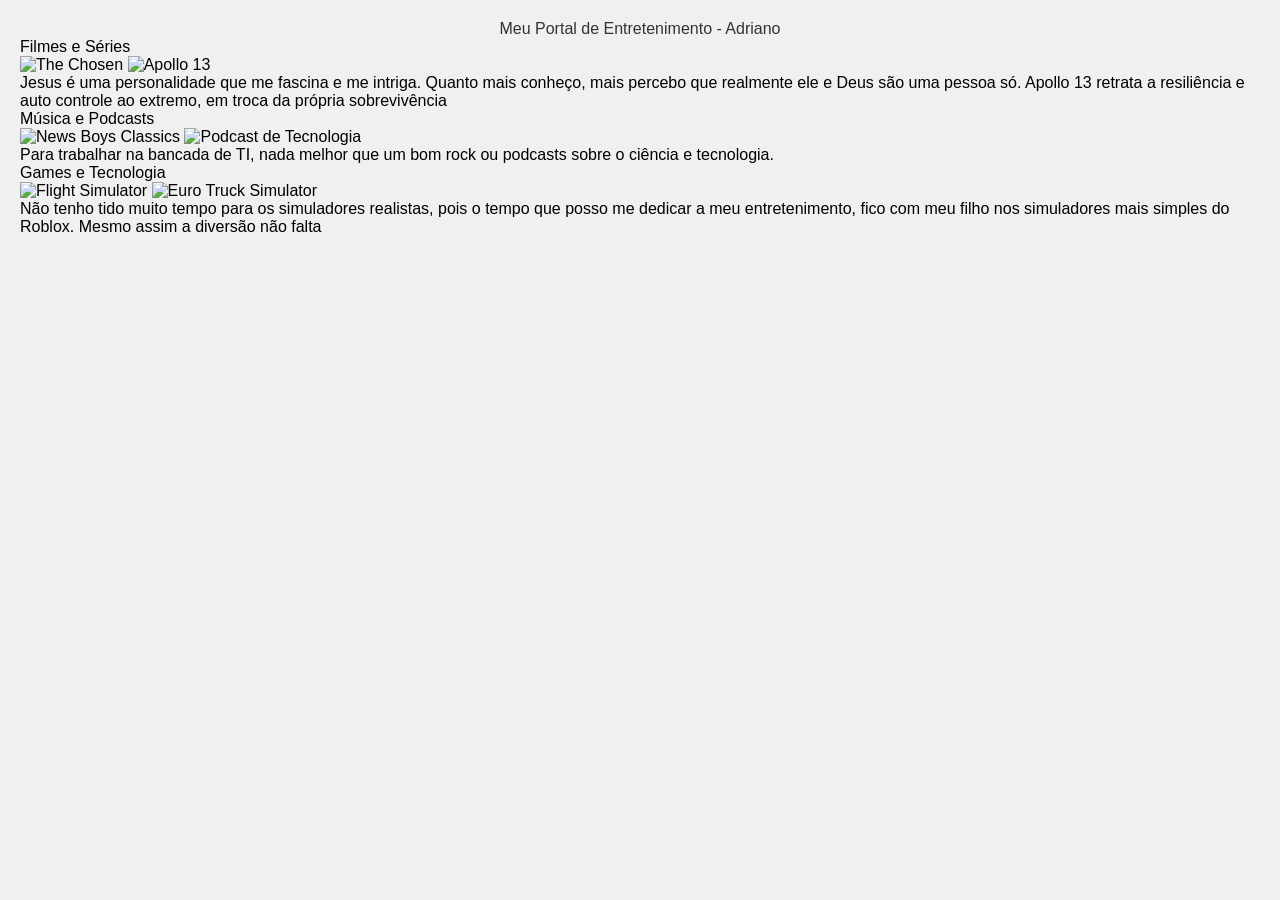
==== portal.html @ 82e4e59d "Add files via upload" ====
<!DOCTYPE html>
<html lang="pt-br">
<head>
    <meta charset="UTF-8">
    <title>Meu Portal de Entretenimento Digital</title>
    
    <link rel="stylesheet" href="reset.css">
    <link rel="stylesheet" href="estilo.css">

    <style>
        /* CSS INTERNO: Estilo rápido para o corpo */
        body {
            font-family: Arial, sans-serif;
            background-color: #f0f0f0;
            padding: 20px;
        }
    </style>
</head>
<body>

    <h1 style="text-align: center; color: #333;">Meu Portal de Entretenimento - Adriano</h1> <main id="container-principal">
        
        <section class="coluna" id="filmes">
            <h2>Filmes e Séries</h2>
            <img src="theChosen.jpg" alt="The Chosen" class="img-portal">
            <img src="Apollo13.jpg" alt="Apollo 13" class="img-portal">
            <p>Jesus é uma personalidade que me fascina e me intriga. Quanto mais conheço, mais percebo que realmente ele e Deus são uma pessoa só. Apollo 13 retrata a resiliência e auto controle ao extremo, em troca da própria sobrevivência</p>
        </section>

        <section class="coluna" id="musica">
            <h2>Música e Podcasts</h2>
            <img src="NewsBoysClassics.jpg" alt="News Boys Classics" class="img-portal">
            <img src="CienciaTodoDia.jpg" alt="Podcast de Tecnologia" class="img-portal">
            <p>Para trabalhar na bancada de TI, nada melhor que um bom rock ou podcasts sobre o ciência e tecnologia.</p>
        </section>

        <section class="coluna" id="games">
            <h2>Games e Tecnologia</h2>
            <img src="flightsim.jpg" alt="Flight Simulator" class="img-portal">
            <img src="Roblox.jpg" alt="Euro Truck Simulator" class="img-portal">
            <p>Não tenho tido muito tempo para os simuladores realistas, pois o tempo que posso me dedicar a meu entretenimento, fico com meu filho nos simuladores mais simples do Roblox. Mesmo assim a diversão não falta</p>
        </section>

    </main>

</body>
</html>
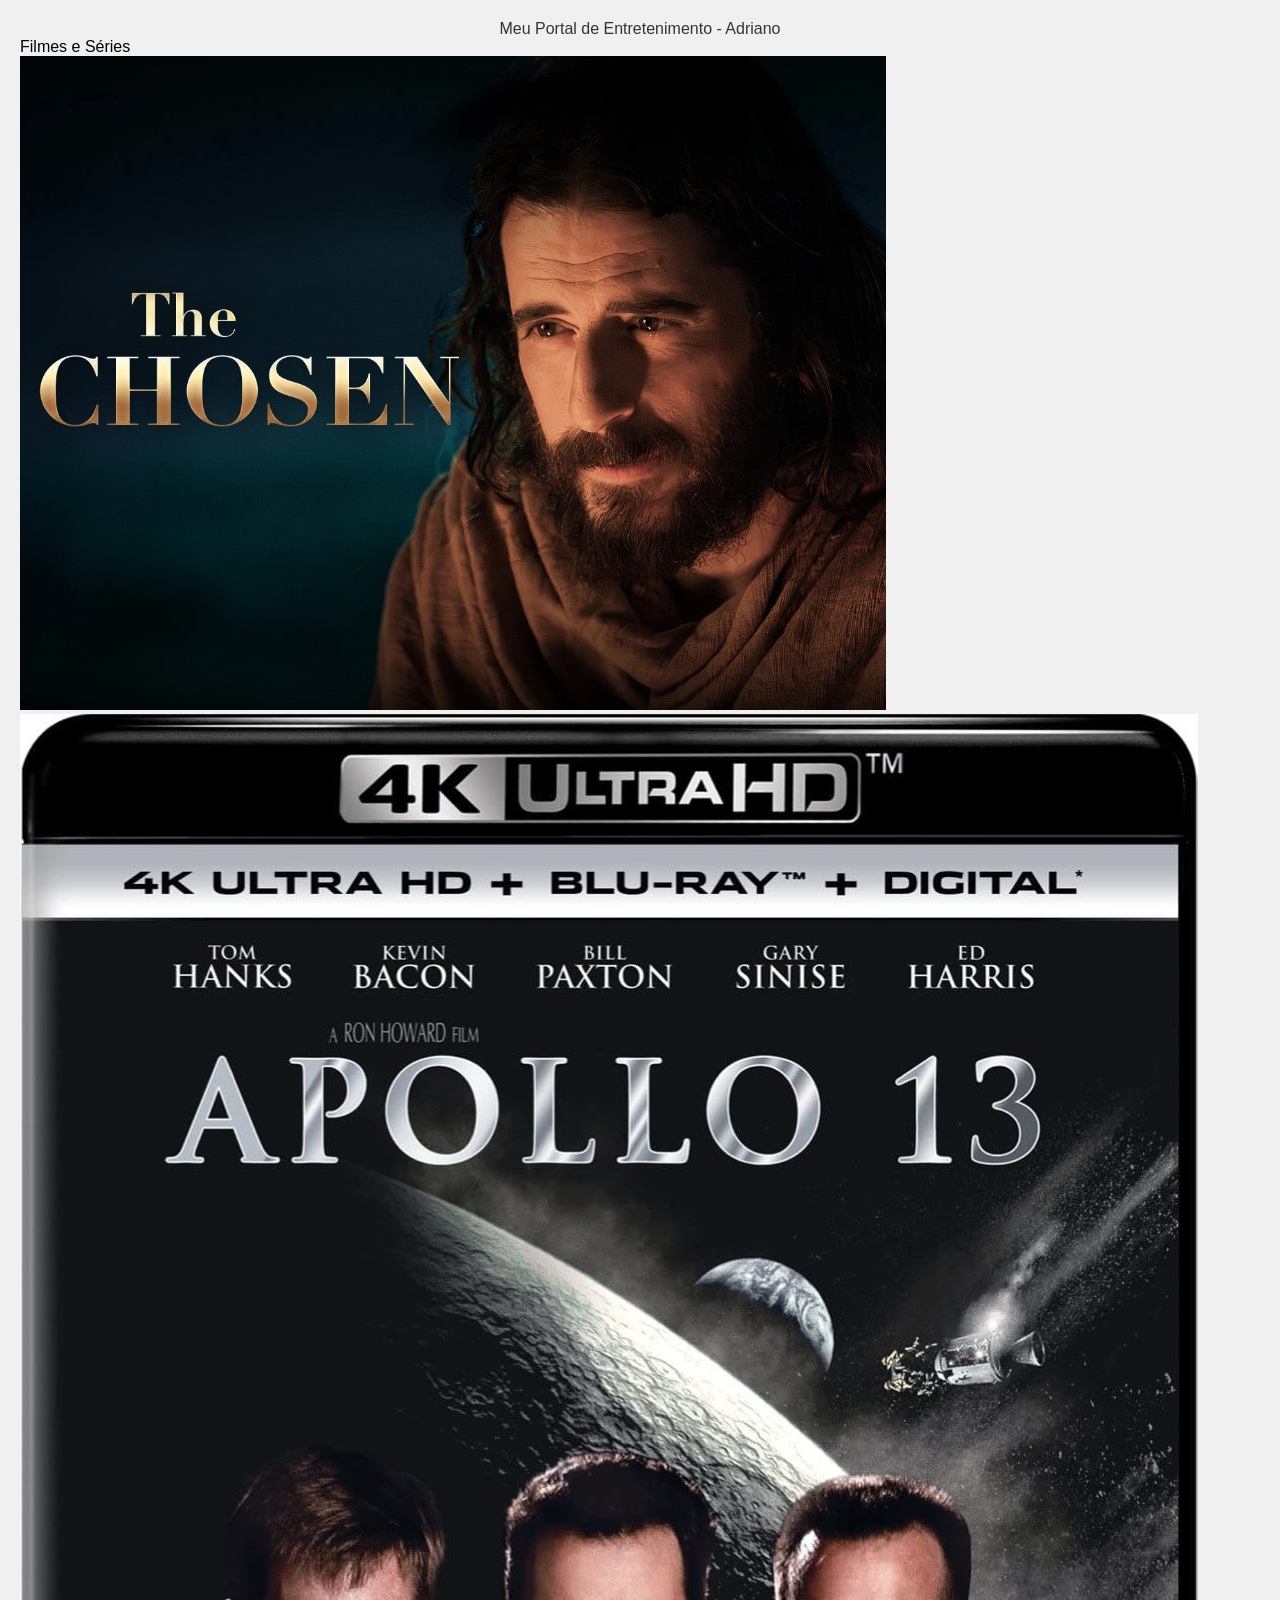
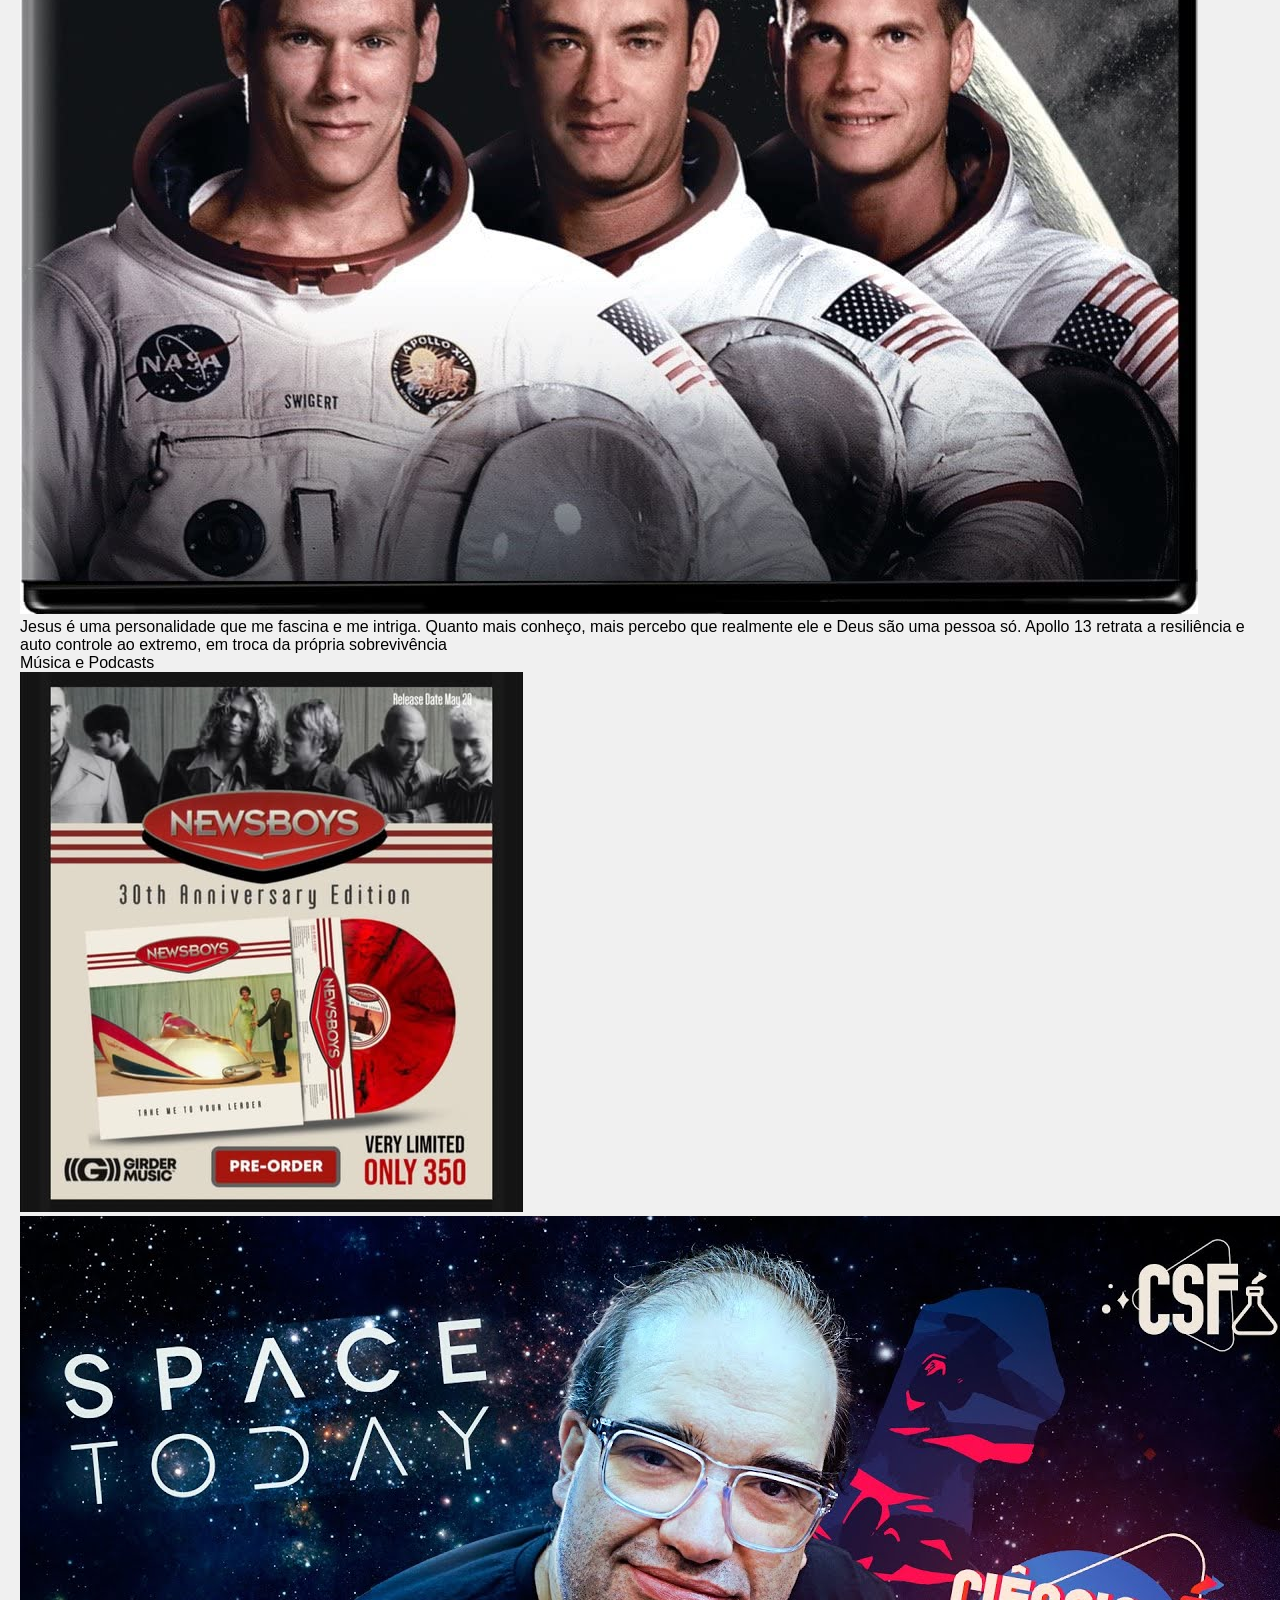
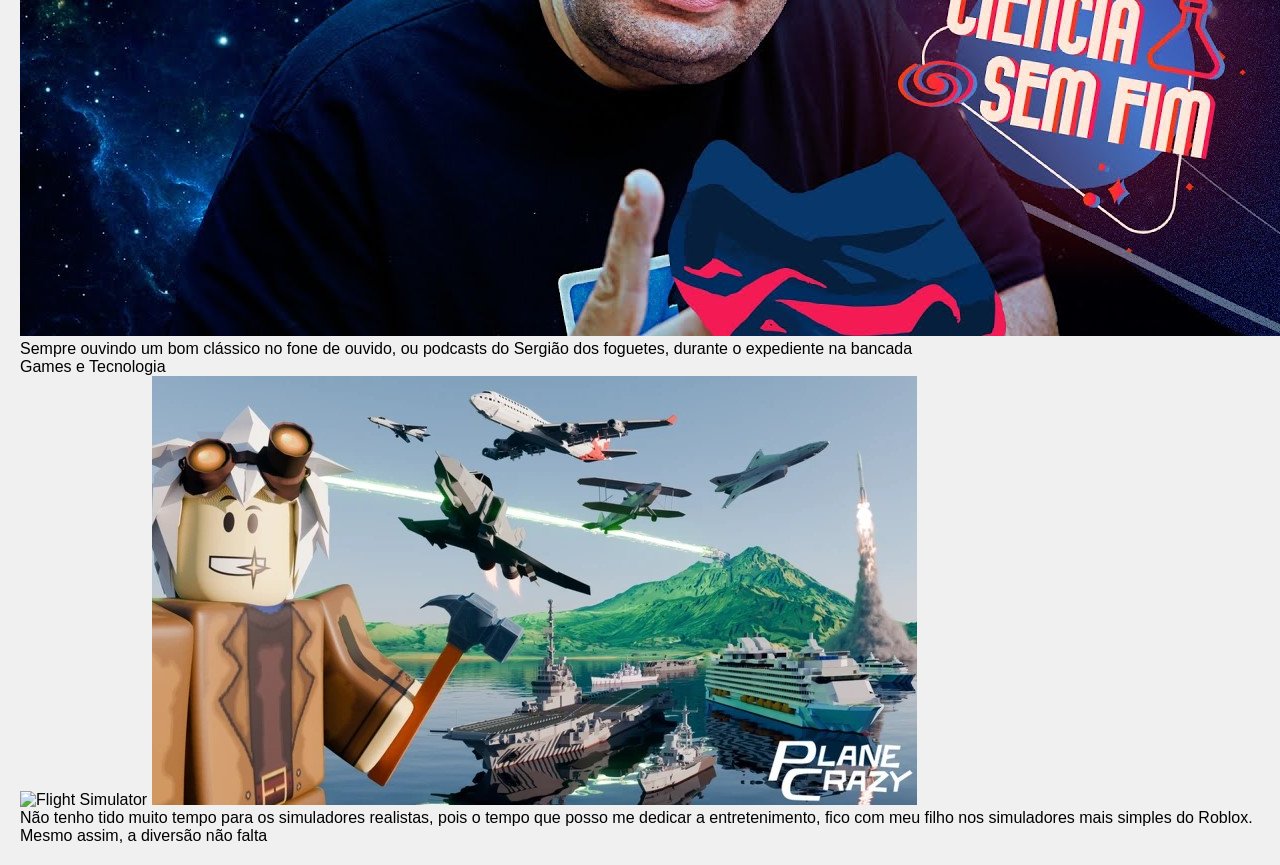
==== commit ac27ccba: "Adicionando imagens e atualizando o portal" ====
--- a/portal.html
+++ b/portal.html
@@ -29,16 +29,16 @@
 
         <section class="coluna" id="musica">
             <h2>Música e Podcasts</h2>
-            <img src="NewsBoysClassics.jpg" alt="News Boys Classics" class="img-portal">
-            <img src="CienciaTodoDia.jpg" alt="Podcast de Tecnologia" class="img-portal">
-            <p>Para trabalhar na bancada de TI, nada melhor que um bom rock ou podcasts sobre o ciência e tecnologia.</p>
+            <img src="NewsBoysClassics.jpg" alt="NewsBoys Classics" class="img-portal">
+            <img src="CienciaSemFim.jpg" alt="Ciência Sem Fim" class="img-portal">
+            <p>Sempre ouvindo um bom clássico no fone de ouvido, ou podcasts do Sergião dos foguetes, durante o expediente na bancada</p>
         </section>
 
         <section class="coluna" id="games">
             <h2>Games e Tecnologia</h2>
             <img src="flightsim.jpg" alt="Flight Simulator" class="img-portal">
-            <img src="Roblox.jpg" alt="Euro Truck Simulator" class="img-portal">
-            <p>Não tenho tido muito tempo para os simuladores realistas, pois o tempo que posso me dedicar a meu entretenimento, fico com meu filho nos simuladores mais simples do Roblox. Mesmo assim a diversão não falta</p>
+            <img src="Roblox.jpg" alt="Crazy Plane - Roblox" class="img-portal">
+            <p>Não tenho tido muito tempo para os simuladores realistas, pois o tempo que posso me dedicar a entretenimento, fico com meu filho nos simuladores mais simples do Roblox. Mesmo assim, a diversão não falta</p>
         </section>
 
     </main>
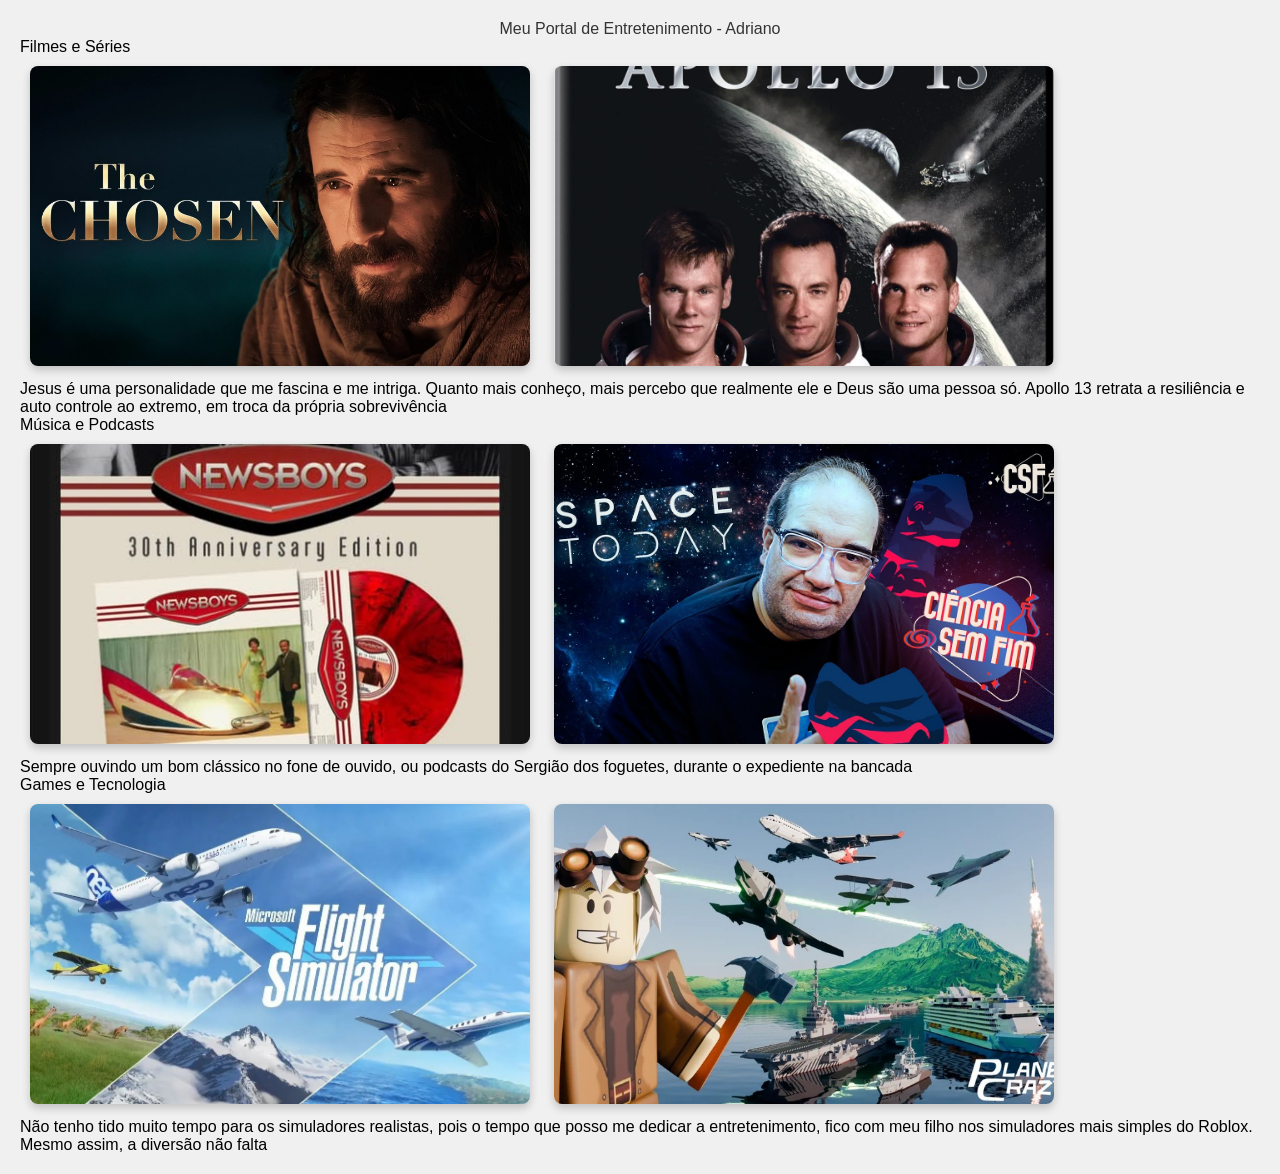
==== commit c23be105: "atualiz portal e redirect em inde" ====
--- a/portal.html
+++ b/portal.html
@@ -1,47 +1,47 @@
-<!DOCTYPE html>
-<html lang="pt-br">
-<head>
-    <meta charset="UTF-8">
-    <title>Meu Portal de Entretenimento Digital</title>
-    
-    <link rel="stylesheet" href="reset.css">
-    <link rel="stylesheet" href="estilo.css">
-
-    <style>
-        /* CSS INTERNO: Estilo rápido para o corpo */
-        body {
-            font-family: Arial, sans-serif;
-            background-color: #f0f0f0;
-            padding: 20px;
-        }
-    </style>
-</head>
-<body>
-
-    <h1 style="text-align: center; color: #333;">Meu Portal de Entretenimento - Adriano</h1> <main id="container-principal">
-        
-        <section class="coluna" id="filmes">
-            <h2>Filmes e Séries</h2>
-            <img src="theChosen.jpg" alt="The Chosen" class="img-portal">
-            <img src="Apollo13.jpg" alt="Apollo 13" class="img-portal">
-            <p>Jesus é uma personalidade que me fascina e me intriga. Quanto mais conheço, mais percebo que realmente ele e Deus são uma pessoa só. Apollo 13 retrata a resiliência e auto controle ao extremo, em troca da própria sobrevivência</p>
-        </section>
-
-        <section class="coluna" id="musica">
-            <h2>Música e Podcasts</h2>
-            <img src="NewsBoysClassics.jpg" alt="NewsBoys Classics" class="img-portal">
-            <img src="CienciaSemFim.jpg" alt="Ciência Sem Fim" class="img-portal">
-            <p>Sempre ouvindo um bom clássico no fone de ouvido, ou podcasts do Sergião dos foguetes, durante o expediente na bancada</p>
-        </section>
-
-        <section class="coluna" id="games">
-            <h2>Games e Tecnologia</h2>
-            <img src="flightsim.jpg" alt="Flight Simulator" class="img-portal">
-            <img src="Roblox.jpg" alt="Crazy Plane - Roblox" class="img-portal">
-            <p>Não tenho tido muito tempo para os simuladores realistas, pois o tempo que posso me dedicar a entretenimento, fico com meu filho nos simuladores mais simples do Roblox. Mesmo assim, a diversão não falta</p>
-        </section>
-
-    </main>
-
-</body>
-</html>
+<!DOCTYPE html>
+<html lang="pt-br">
+<head>
+    <meta charset="UTF-8">
+    <title>Meu Portal de Entretenimento Digital</title>
+    
+    <link rel="stylesheet" href="reset.css">
+    <link rel="stylesheet" href="estilo.css">
+
+    <style>
+        /* CSS INTERNO: Estilo rápido para o corpo */
+        body {
+            font-family: Arial, sans-serif;
+            background-color: #f0f0f0;
+            padding: 20px;
+        }
+    </style>
+</head>
+<body>
+
+    <h1 style="text-align: center; color: #333;">Meu Portal de Entretenimento - Adriano</h1> <main id="container-principal">
+        
+        <section class="coluna" id="filmes">
+            <h2>Filmes e Séries</h2>
+            <img src="theChosen.jpg" alt="The Chosen" class="img-portal">
+            <img src="Apollo13.jpg" alt="Apollo 13" class="img-portal">
+            <p>Jesus é uma personalidade que me fascina e me intriga. Quanto mais conheço, mais percebo que realmente ele e Deus são uma pessoa só. Apollo 13 retrata a resiliência e auto controle ao extremo, em troca da própria sobrevivência</p>
+        </section>
+
+        <section class="coluna" id="musica">
+            <h2>Música e Podcasts</h2>
+            <img src="NewsBoysClassics.jpg" alt="NewsBoys Classics" class="img-portal">
+            <img src="CienciaSemFim.jpg" alt="Ciência Sem Fim" class="img-portal">
+            <p>Sempre ouvindo um bom clássico no fone de ouvido, ou podcasts do Sergião dos foguetes, durante o expediente na bancada</p>
+        </section>
+
+        <section class="coluna" id="games">
+            <h2>Games e Tecnologia</h2>
+            <img src="flightsim.jpg" alt="Flight Simulator" class="img-portal">
+            <img src="Roblox.jpg" alt="Crazy Plane - Roblox" class="img-portal">
+            <p>Não tenho tido muito tempo para os simuladores realistas, pois o tempo que posso me dedicar a entretenimento, fico com meu filho nos simuladores mais simples do Roblox. Mesmo assim, a diversão não falta</p>
+        </section>
+
+    </main>
+
+</body>
+</html>
--- a/estilo.css
+++ b/estilo.css
@@ -0,0 +1,8 @@
+.img-portal {
+    width: 500px;
+    height: 300px;
+    object-fit: cover;
+    border-radius: 8px;
+    margin: 10px;
+    box-shadow: 0 4px 8px rgba(0,0,0,0.2);
+}
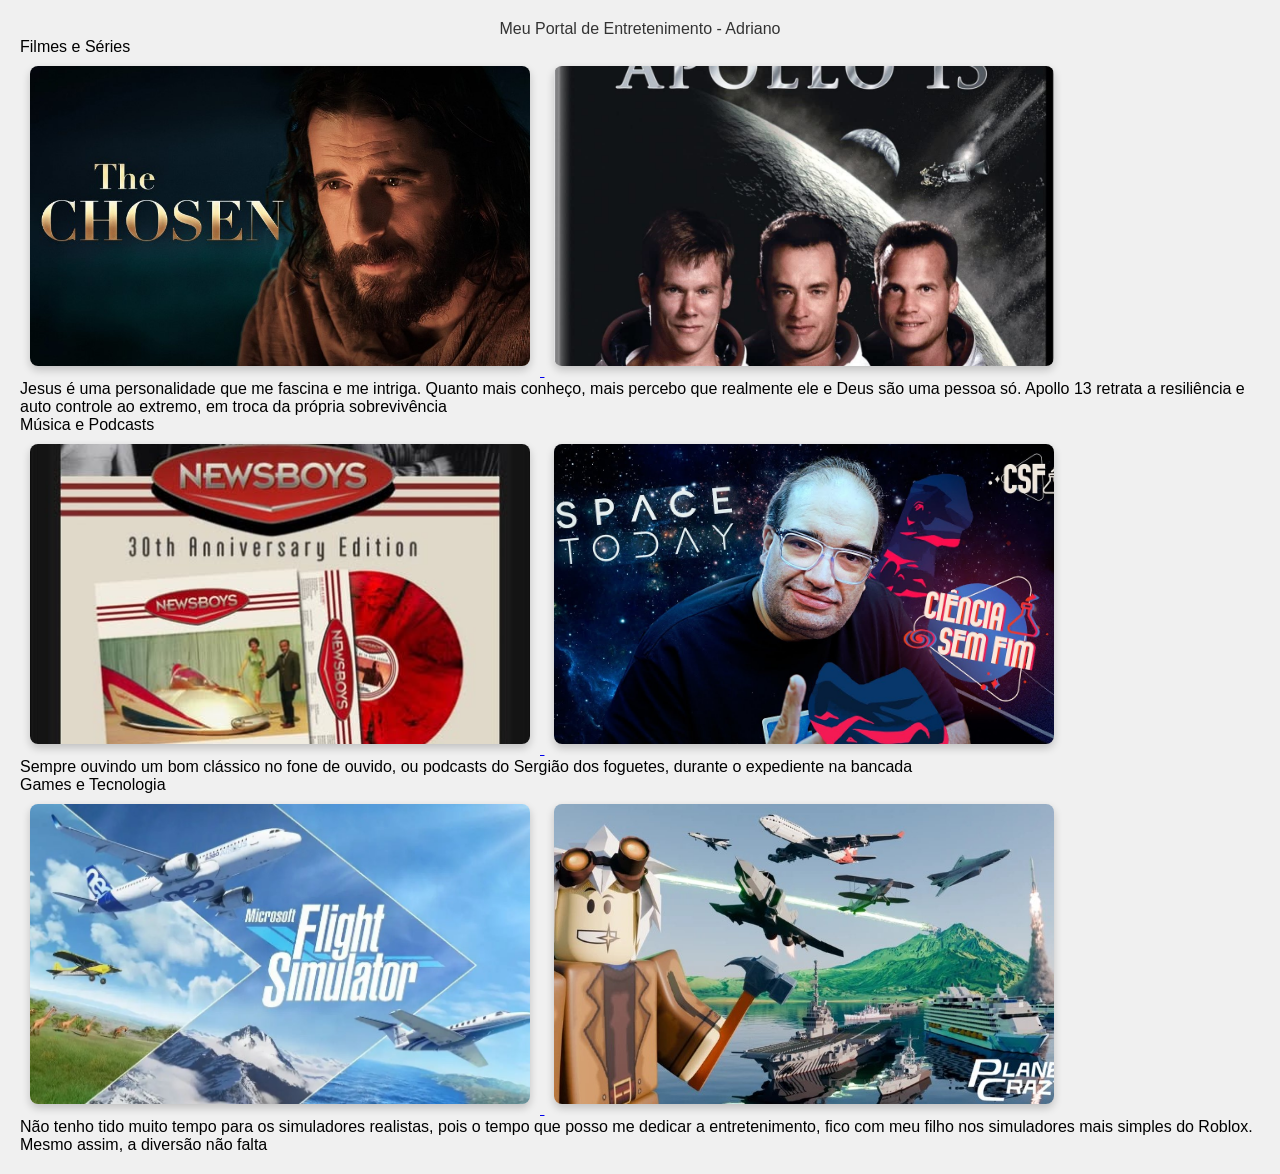
==== commit 9931526c: "links nas fotos" ====
--- a/portal.html
+++ b/portal.html
@@ -18,26 +18,40 @@
 </head>
 <body>
 
-    <h1 style="text-align: center; color: #333;">Meu Portal de Entretenimento - Adriano</h1> <main id="container-principal">
+    <h1 style="text-align: center; color: #333;">Meu Portal de Entretenimento - Adriano</h1> 
+    
+    <main id="container-principal">
         
         <section class="coluna" id="filmes">
             <h2>Filmes e Séries</h2>
-            <img src="theChosen.jpg" alt="The Chosen" class="img-portal">
-            <img src="Apollo13.jpg" alt="Apollo 13" class="img-portal">
+            <a href="https://www.thechosen.tv/" target="_blank" rel="noopener noreferrer">
+                <img src="theChosen.jpg" alt="The Chosen" class="img-portal">
+            </a>
+            <a href="https://www.imdb.com/title/tt0112384/" target="_blank" rel="noopener noreferrer">
+                <img src="Apollo13.jpg" alt="Apollo 13" class="img-portal">
+            </a>
             <p>Jesus é uma personalidade que me fascina e me intriga. Quanto mais conheço, mais percebo que realmente ele e Deus são uma pessoa só. Apollo 13 retrata a resiliência e auto controle ao extremo, em troca da própria sobrevivência</p>
         </section>
 
         <section class="coluna" id="musica">
             <h2>Música e Podcasts</h2>
-            <img src="NewsBoysClassics.jpg" alt="NewsBoys Classics" class="img-portal">
-            <img src="CienciaSemFim.jpg" alt="Ciência Sem Fim" class="img-portal">
+            <a href="https://open.spotify.com/artist/4X9zofE8tO4wR7tEepb98I" target="_blank" rel="noopener noreferrer">
+                <img src="NewsBoysClassics.jpg" alt="NewsBoys Classics" class="img-portal">
+            </a>
+            <a href="https://www.youtube.com/@CienciaSemFim" target="_blank" rel="noopener noreferrer">
+                <img src="CienciaSemFim.jpg" alt="Ciência Sem Fim" class="img-portal">
+            </a>
             <p>Sempre ouvindo um bom clássico no fone de ouvido, ou podcasts do Sergião dos foguetes, durante o expediente na bancada</p>
         </section>
 
         <section class="coluna" id="games">
             <h2>Games e Tecnologia</h2>
-            <img src="flightsim.jpg" alt="Flight Simulator" class="img-portal">
-            <img src="Roblox.jpg" alt="Crazy Plane - Roblox" class="img-portal">
+            <a href="https://www.flightsimulator.com/" target="_blank" rel="noopener noreferrer">
+                <img src="flightsim.jpg" alt="Flight Simulator" class="img-portal">
+            </a>
+            <a href="https://www.roblox.com/" target="_blank" rel="noopener noreferrer">
+                <img src="Roblox.jpg" alt="Crazy Plane - Roblox" class="img-portal">
+            </a>
             <p>Não tenho tido muito tempo para os simuladores realistas, pois o tempo que posso me dedicar a entretenimento, fico com meu filho nos simuladores mais simples do Roblox. Mesmo assim, a diversão não falta</p>
         </section>
 
